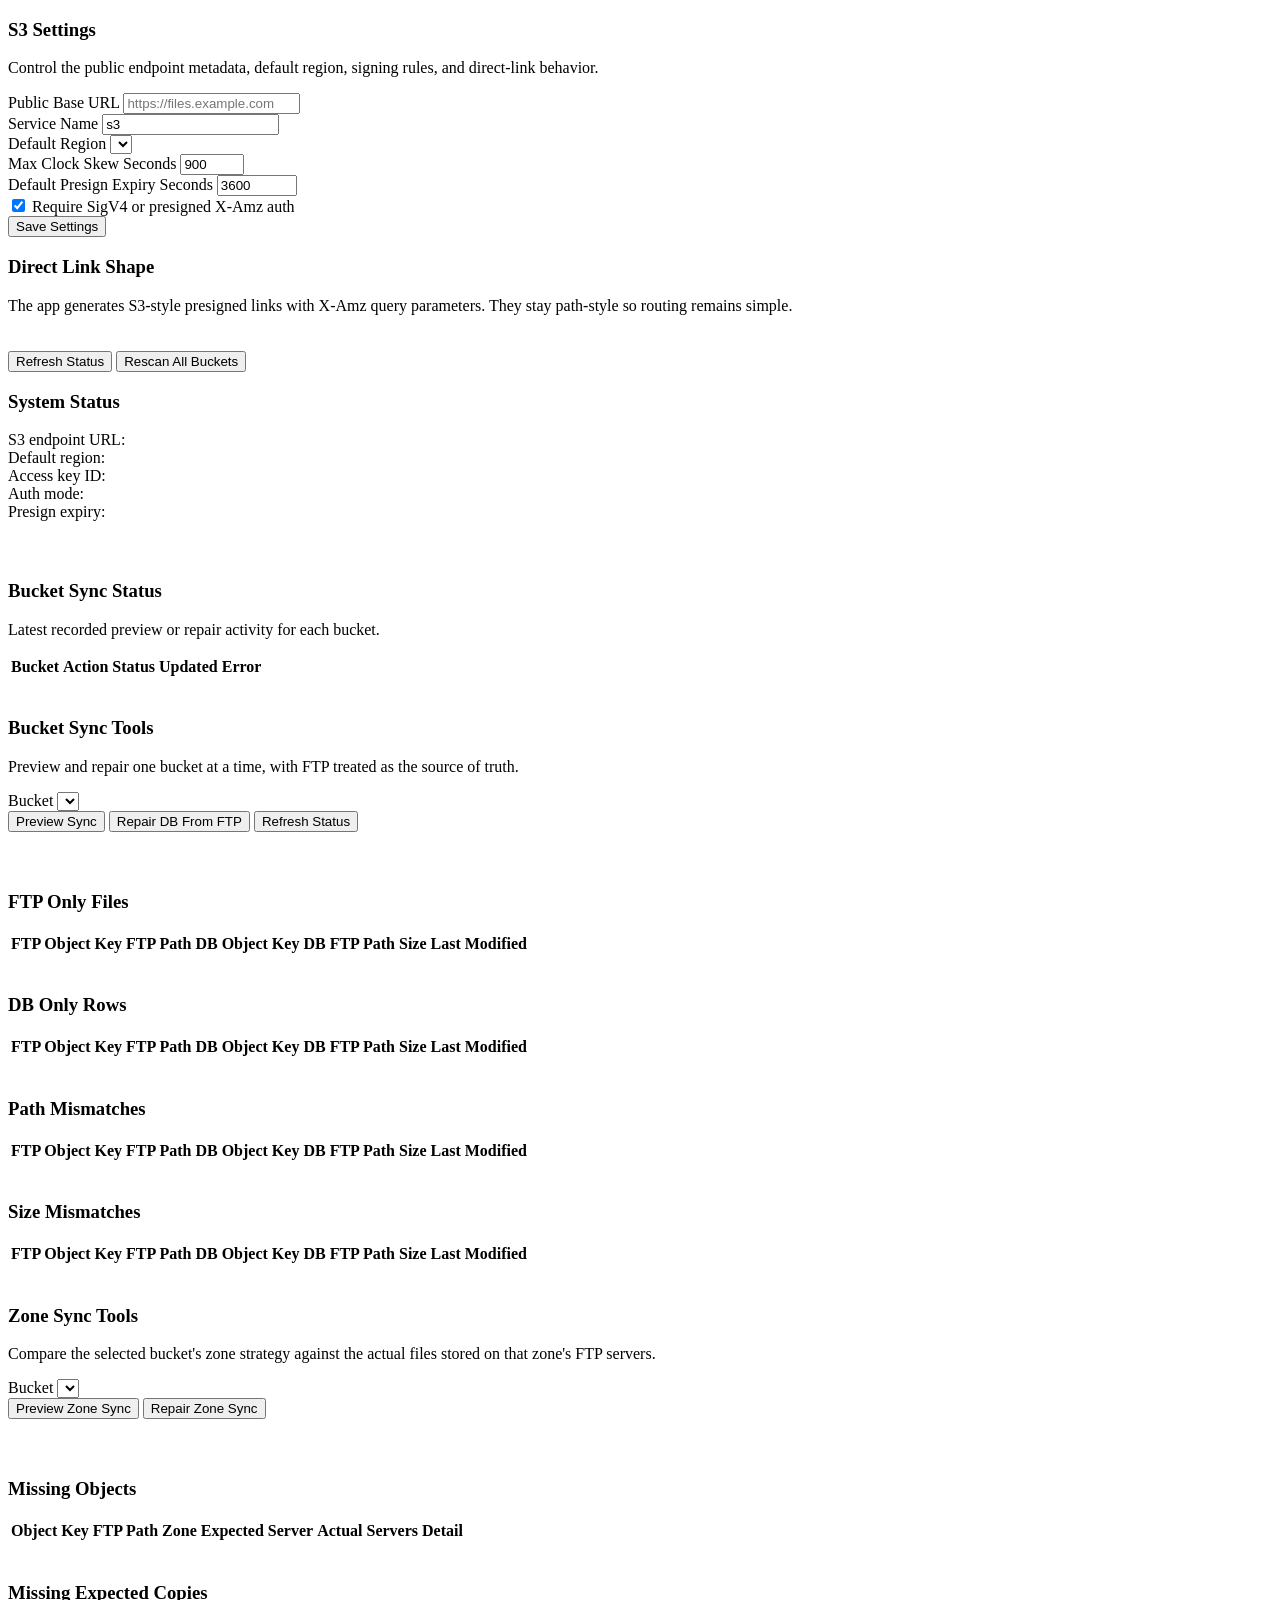
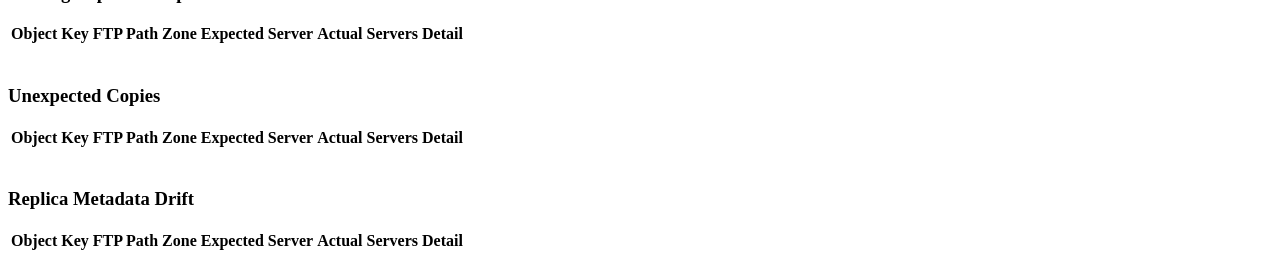
==== app/static/pages/settings.html @ 1babcd03 "first commit" ====
<!DOCTYPE html>
<html lang="en">
  <head>
    <meta charset="UTF-8" />
    <meta name="viewport" content="width=device-width, initial-scale=1.0" />
    <title>Settings</title>
    <link rel="stylesheet" href="/panel/css/styles.css" />
  </head>
  <body>
    <div class="app-shell">
      <aside id="sidebar" class="sidebar"></aside>
      <main class="content">
        <header id="topbar" class="topbar"></header>
        <div id="flash" class="flash"></div>

        <div class="two-column">
          <section class="form-card">
            <h3 class="section-title">S3 Settings</h3>
            <p class="section-subtitle">Control the public endpoint metadata, default region, signing rules, and direct-link behavior.</p>
            <form id="settings-form" class="form-grid">
              <div class="field">
                <label for="public-base-url">Public Base URL</label>
                <input id="public-base-url" name="public_base_url" placeholder="https://files.example.com" required />
              </div>
              <div class="field">
                <label for="s3-service-name">Service Name</label>
                <input id="s3-service-name" name="s3_service_name" value="s3" required />
              </div>
              <div class="field">
                <label for="s3-default-region">Default Region</label>
                <select id="s3-default-region" name="s3_default_region" required></select>
              </div>
              <div class="field">
                <label for="s3-max-clock-skew-seconds">Max Clock Skew Seconds</label>
                <input id="s3-max-clock-skew-seconds" name="s3_max_clock_skew_seconds" type="number" min="0" max="3600" value="900" required />
              </div>
              <div class="field">
                <label for="s3-presign-expiry-seconds">Default Presign Expiry Seconds</label>
                <input id="s3-presign-expiry-seconds" name="s3_presign_expiry_seconds" type="number" min="60" max="604800" value="3600" required />
              </div>
              <label class="field-inline">
                <input id="s3-require-sigv4" name="s3_require_sigv4" type="checkbox" checked />
                <span>Require SigV4 or presigned X-Amz auth</span>
              </label>
              <div class="actions">
                <button class="btn btn-primary" type="submit">Save Settings</button>
              </div>
            </form>
          </section>

          <section class="hero-card">
            <h3 class="section-title">Direct Link Shape</h3>
            <p>The app generates S3-style presigned links with X-Amz query parameters. They stay path-style so routing remains simple.</p>
            <div class="code-box" id="settings-link-example"></div>
            <div class="muted" id="settings-summary"></div>
          </section>
        </div>

        <div style="height: 20px"></div>

        <section class="hero-card">
          <div class="actions">
            <button id="status-refresh" class="btn btn-secondary" type="button">Refresh Status</button>
            <button id="status-rescan-all" class="btn btn-primary" type="button">Rescan All Buckets</button>
          </div>
          <h3 class="section-title">System Status</h3>
          <div class="muted">S3 endpoint URL: <span id="endpoint-url"></span></div>
          <div class="muted">Default region: <span id="endpoint-region"></span></div>
          <div class="muted">Access key ID: <span id="endpoint-access-key"></span></div>
          <div class="muted">Auth mode: <span id="endpoint-auth-mode"></span></div>
          <div class="muted">Presign expiry: <span id="endpoint-presign-expiry"></span></div>
        </section>

        <div style="height: 20px"></div>

        <section id="status-cards" class="card-grid"></section>

        <div style="height: 20px"></div>

        <section class="table-card">
          <h3 class="section-title">Bucket Sync Status</h3>
          <p class="section-subtitle">Latest recorded preview or repair activity for each bucket.</p>
          <div class="table-wrap">
            <table>
              <thead>
                <tr>
                  <th>Bucket</th>
                  <th>Action</th>
                  <th>Status</th>
                  <th>Updated</th>
                  <th>Error</th>
                </tr>
              </thead>
              <tbody id="status-sync-table"></tbody>
            </table>
          </div>
        </section>

        <div style="height: 20px"></div>

        <section class="form-card">
          <h3 class="section-title">Bucket Sync Tools</h3>
          <p class="section-subtitle">Preview and repair one bucket at a time, with FTP treated as the source of truth.</p>
          <div class="toolbar">
            <div class="field">
              <label for="sync-bucket">Bucket</label>
              <select id="sync-bucket"></select>
            </div>
            <div class="actions" style="align-self: end">
              <button id="sync-preview" class="btn btn-secondary" type="button">Preview Sync</button>
              <button id="sync-repair" class="btn btn-primary" type="button">Repair DB From FTP</button>
              <button id="sync-refresh-status" class="btn btn-secondary" type="button">Refresh Status</button>
            </div>
          </div>
          <div class="actions">
            <div id="sync-status-pill"></div>
            <div id="sync-status-detail" class="muted"></div>
          </div>
        </section>

        <div style="height: 20px"></div>

        <section id="sync-summary" class="card-grid"></section>

        <div style="height: 20px"></div>

        <section class="table-card">
          <h3 class="section-title">FTP Only Files</h3>
          <div class="table-wrap">
            <table>
              <thead>
                <tr>
                  <th>FTP Object Key</th>
                  <th>FTP Path</th>
                  <th>DB Object Key</th>
                  <th>DB FTP Path</th>
                  <th>Size</th>
                  <th>Last Modified</th>
                </tr>
              </thead>
              <tbody id="ftp-only-table"></tbody>
            </table>
          </div>
        </section>

        <div style="height: 20px"></div>

        <section class="table-card">
          <h3 class="section-title">DB Only Rows</h3>
          <div class="table-wrap">
            <table>
              <thead>
                <tr>
                  <th>FTP Object Key</th>
                  <th>FTP Path</th>
                  <th>DB Object Key</th>
                  <th>DB FTP Path</th>
                  <th>Size</th>
                  <th>Last Modified</th>
                </tr>
              </thead>
              <tbody id="db-only-table"></tbody>
            </table>
          </div>
        </section>

        <div style="height: 20px"></div>

        <section class="table-card">
          <h3 class="section-title">Path Mismatches</h3>
          <div class="table-wrap">
            <table>
              <thead>
                <tr>
                  <th>FTP Object Key</th>
                  <th>FTP Path</th>
                  <th>DB Object Key</th>
                  <th>DB FTP Path</th>
                  <th>Size</th>
                  <th>Last Modified</th>
                </tr>
              </thead>
              <tbody id="path-mismatch-table"></tbody>
            </table>
          </div>
        </section>

        <div style="height: 20px"></div>

        <section class="table-card">
          <h3 class="section-title">Size Mismatches</h3>
          <div class="table-wrap">
            <table>
              <thead>
                <tr>
                  <th>FTP Object Key</th>
                  <th>FTP Path</th>
                  <th>DB Object Key</th>
                  <th>DB FTP Path</th>
                  <th>Size</th>
                  <th>Last Modified</th>
                </tr>
              </thead>
              <tbody id="size-mismatch-table"></tbody>
            </table>
          </div>
        </section>

        <div style="height: 20px"></div>

        <section class="form-card">
          <h3 class="section-title">Zone Sync Tools</h3>
          <p class="section-subtitle">Compare the selected bucket's zone strategy against the actual files stored on that zone's FTP servers.</p>
          <div class="toolbar">
            <div class="field">
              <label for="zone-sync-bucket">Bucket</label>
              <select id="zone-sync-bucket"></select>
            </div>
            <div class="actions" style="align-self: end">
              <button id="zone-sync-preview" class="btn btn-secondary" type="button">Preview Zone Sync</button>
              <button id="zone-sync-repair" class="btn btn-primary" type="button">Repair Zone Sync</button>
            </div>
          </div>
        </section>

        <div style="height: 20px"></div>

        <section id="zone-sync-summary" class="card-grid"></section>

        <div style="height: 20px"></div>

        <section class="table-card">
          <h3 class="section-title">Missing Objects</h3>
          <div class="table-wrap">
            <table>
              <thead>
                <tr>
                  <th>Object Key</th>
                  <th>FTP Path</th>
                  <th>Zone</th>
                  <th>Expected Server</th>
                  <th>Actual Servers</th>
                  <th>Detail</th>
                </tr>
              </thead>
              <tbody id="zone-sync-missing-objects-table"></tbody>
            </table>
          </div>
        </section>

        <div style="height: 20px"></div>

        <section class="table-card">
          <h3 class="section-title">Missing Expected Copies</h3>
          <div class="table-wrap">
            <table>
              <thead>
                <tr>
                  <th>Object Key</th>
                  <th>FTP Path</th>
                  <th>Zone</th>
                  <th>Expected Server</th>
                  <th>Actual Servers</th>
                  <th>Detail</th>
                </tr>
              </thead>
              <tbody id="zone-sync-missing-expected-table"></tbody>
            </table>
          </div>
        </section>

        <div style="height: 20px"></div>

        <section class="table-card">
          <h3 class="section-title">Unexpected Copies</h3>
          <div class="table-wrap">
            <table>
              <thead>
                <tr>
                  <th>Object Key</th>
                  <th>FTP Path</th>
                  <th>Zone</th>
                  <th>Expected Server</th>
                  <th>Actual Servers</th>
                  <th>Detail</th>
                </tr>
              </thead>
              <tbody id="zone-sync-unexpected-table"></tbody>
            </table>
          </div>
        </section>

        <div style="height: 20px"></div>

        <section class="table-card">
          <h3 class="section-title">Replica Metadata Drift</h3>
          <div class="table-wrap">
            <table>
              <thead>
                <tr>
                  <th>Object Key</th>
                  <th>FTP Path</th>
                  <th>Zone</th>
                  <th>Expected Server</th>
                  <th>Actual Servers</th>
                  <th>Detail</th>
                </tr>
              </thead>
              <tbody id="zone-sync-db-mismatch-table"></tbody>
            </table>
          </div>
        </section>
      </main>
    </div>
    <script type="module" src="/panel/js/settings.js"></script>
  </body>
  </html>
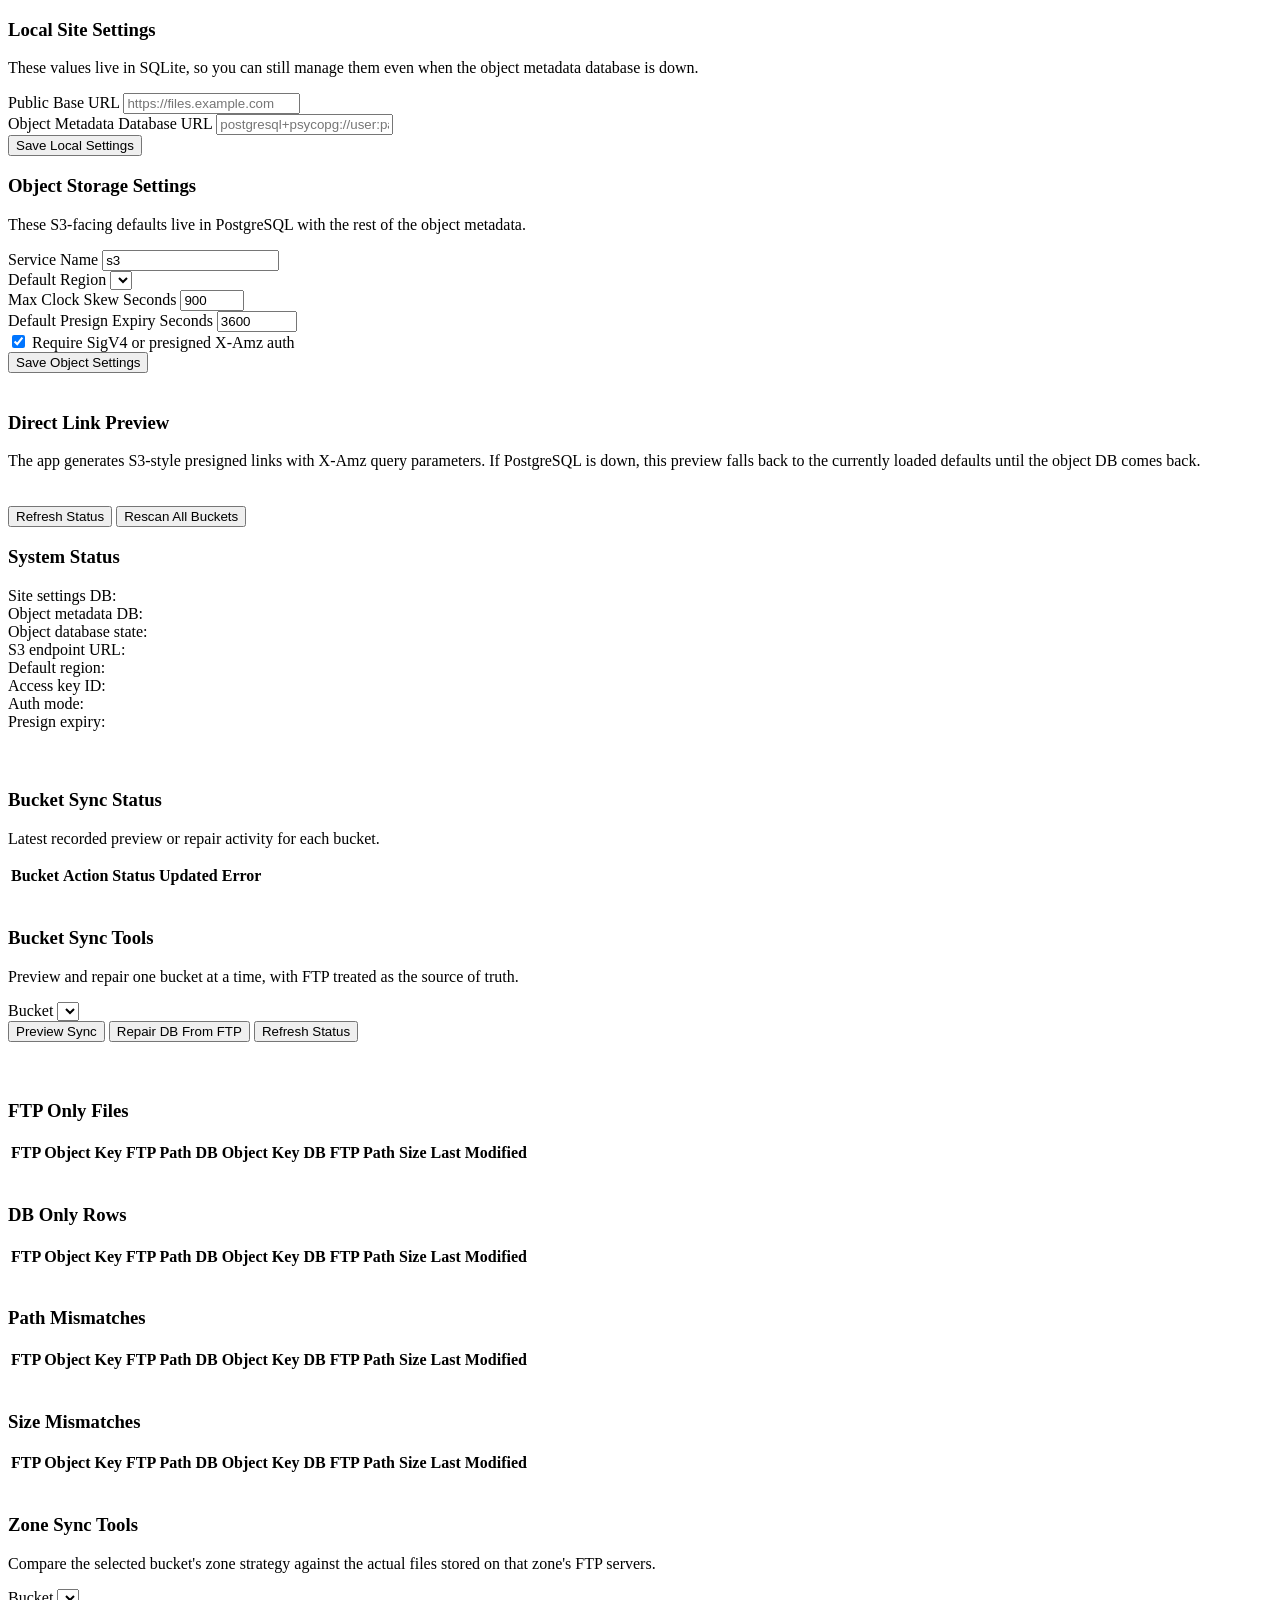
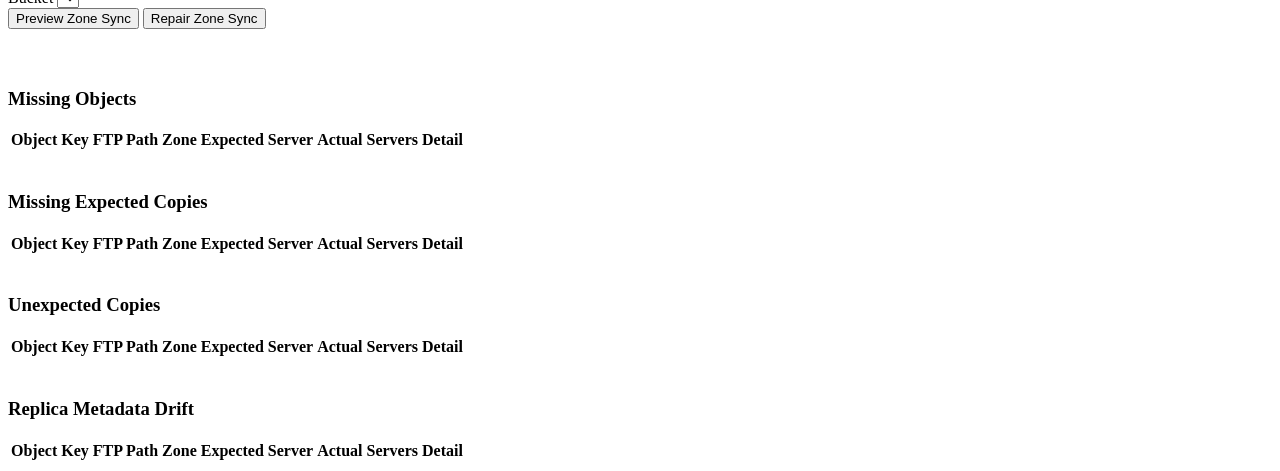
==== commit 93b774be: "Made local things use SQLite" ====
--- a/app/static/pages/settings.html
+++ b/app/static/pages/settings.html
@@ -15,13 +15,31 @@
 
         <div class="two-column">
           <section class="form-card">
-            <h3 class="section-title">S3 Settings</h3>
-            <p class="section-subtitle">Control the public endpoint metadata, default region, signing rules, and direct-link behavior.</p>
-            <form id="settings-form" class="form-grid">
+            <h3 class="section-title">Local Site Settings</h3>
+            <p class="section-subtitle">These values live in SQLite, so you can still manage them even when the object metadata database is down.</p>
+            <form id="site-settings-form" class="form-grid">
               <div class="field">
                 <label for="public-base-url">Public Base URL</label>
                 <input id="public-base-url" name="public_base_url" placeholder="https://files.example.com" required />
               </div>
+              <div class="field">
+                <label for="object-database-url">Object Metadata Database URL</label>
+                <input id="object-database-url" name="object_database_url" placeholder="postgresql+psycopg://user:password@host:5432/ftp2s3" required />
+              </div>
+              <div class="actions">
+                <button class="btn btn-primary" type="submit">Save Local Settings</button>
+              </div>
+            </form>
+          </section>
+
+          <section id="object-settings-card" class="form-card">
+            <div class="section-status">
+              <h3 class="section-title">Object Storage Settings</h3>
+              <div id="object-db-state-chip"></div>
+            </div>
+            <p class="section-subtitle">These S3-facing defaults live in PostgreSQL with the rest of the object metadata.</p>
+            <div id="object-db-inline-warning" class="empty-state" hidden></div>
+            <form id="object-settings-form" class="form-grid">
               <div class="field">
                 <label for="s3-service-name">Service Name</label>
                 <input id="s3-service-name" name="s3_service_name" value="s3" required />
@@ -43,18 +61,20 @@
                 <span>Require SigV4 or presigned X-Amz auth</span>
               </label>
               <div class="actions">
-                <button class="btn btn-primary" type="submit">Save Settings</button>
+                <button id="object-settings-submit" class="btn btn-primary" type="submit">Save Object Settings</button>
               </div>
             </form>
           </section>
-
-          <section class="hero-card">
-            <h3 class="section-title">Direct Link Shape</h3>
-            <p>The app generates S3-style presigned links with X-Amz query parameters. They stay path-style so routing remains simple.</p>
-            <div class="code-box" id="settings-link-example"></div>
-            <div class="muted" id="settings-summary"></div>
-          </section>
         </div>
+
+        <div style="height: 20px"></div>
+
+        <section class="hero-card">
+          <h3 class="section-title">Direct Link Preview</h3>
+          <p>The app generates S3-style presigned links with X-Amz query parameters. If PostgreSQL is down, this preview falls back to the currently loaded defaults until the object DB comes back.</p>
+          <div class="code-box" id="settings-link-example"></div>
+          <div class="muted" id="settings-summary"></div>
+        </section>
 
         <div style="height: 20px"></div>
 
@@ -64,6 +84,9 @@
             <button id="status-rescan-all" class="btn btn-primary" type="button">Rescan All Buckets</button>
           </div>
           <h3 class="section-title">System Status</h3>
+          <div class="muted">Site settings DB: <span id="site-database-url"></span></div>
+          <div class="muted">Object metadata DB: <span id="object-database-url-status"></span></div>
+          <div class="muted">Object database state: <span id="object-database-state-text"></span></div>
           <div class="muted">S3 endpoint URL: <span id="endpoint-url"></span></div>
           <div class="muted">Default region: <span id="endpoint-region"></span></div>
           <div class="muted">Access key ID: <span id="endpoint-access-key"></span></div>
@@ -73,245 +96,253 @@
 
         <div style="height: 20px"></div>
 
-        <section id="status-cards" class="card-grid"></section>
-
-        <div style="height: 20px"></div>
-
-        <section class="table-card">
-          <h3 class="section-title">Bucket Sync Status</h3>
-          <p class="section-subtitle">Latest recorded preview or repair activity for each bucket.</p>
-          <div class="table-wrap">
-            <table>
-              <thead>
-                <tr>
-                  <th>Bucket</th>
-                  <th>Action</th>
-                  <th>Status</th>
-                  <th>Updated</th>
-                  <th>Error</th>
-                </tr>
-              </thead>
-              <tbody id="status-sync-table"></tbody>
-            </table>
-          </div>
+        <section id="object-db-disabled-state" class="hero-card" hidden>
+          <h3 class="section-title">Object Features Paused</h3>
+          <p id="object-db-disabled-message" class="list-muted"></p>
+          <p class="list-muted">You can still log in, adjust local site settings, and change the PostgreSQL connection string from this page.</p>
         </section>
 
-        <div style="height: 20px"></div>
-
-        <section class="form-card">
-          <h3 class="section-title">Bucket Sync Tools</h3>
-          <p class="section-subtitle">Preview and repair one bucket at a time, with FTP treated as the source of truth.</p>
-          <div class="toolbar">
-            <div class="field">
-              <label for="sync-bucket">Bucket</label>
-              <select id="sync-bucket"></select>
-            </div>
-            <div class="actions" style="align-self: end">
-              <button id="sync-preview" class="btn btn-secondary" type="button">Preview Sync</button>
-              <button id="sync-repair" class="btn btn-primary" type="button">Repair DB From FTP</button>
-              <button id="sync-refresh-status" class="btn btn-secondary" type="button">Refresh Status</button>
-            </div>
-          </div>
-          <div class="actions">
-            <div id="sync-status-pill"></div>
-            <div id="sync-status-detail" class="muted"></div>
-          </div>
-        </section>
-
-        <div style="height: 20px"></div>
-
-        <section id="sync-summary" class="card-grid"></section>
-
-        <div style="height: 20px"></div>
-
-        <section class="table-card">
-          <h3 class="section-title">FTP Only Files</h3>
-          <div class="table-wrap">
-            <table>
-              <thead>
-                <tr>
-                  <th>FTP Object Key</th>
-                  <th>FTP Path</th>
-                  <th>DB Object Key</th>
-                  <th>DB FTP Path</th>
-                  <th>Size</th>
-                  <th>Last Modified</th>
-                </tr>
-              </thead>
-              <tbody id="ftp-only-table"></tbody>
-            </table>
-          </div>
-        </section>
-
-        <div style="height: 20px"></div>
-
-        <section class="table-card">
-          <h3 class="section-title">DB Only Rows</h3>
-          <div class="table-wrap">
-            <table>
-              <thead>
-                <tr>
-                  <th>FTP Object Key</th>
-                  <th>FTP Path</th>
-                  <th>DB Object Key</th>
-                  <th>DB FTP Path</th>
-                  <th>Size</th>
-                  <th>Last Modified</th>
-                </tr>
-              </thead>
-              <tbody id="db-only-table"></tbody>
-            </table>
-          </div>
-        </section>
-
-        <div style="height: 20px"></div>
-
-        <section class="table-card">
-          <h3 class="section-title">Path Mismatches</h3>
-          <div class="table-wrap">
-            <table>
-              <thead>
-                <tr>
-                  <th>FTP Object Key</th>
-                  <th>FTP Path</th>
-                  <th>DB Object Key</th>
-                  <th>DB FTP Path</th>
-                  <th>Size</th>
-                  <th>Last Modified</th>
-                </tr>
-              </thead>
-              <tbody id="path-mismatch-table"></tbody>
-            </table>
-          </div>
-        </section>
-
-        <div style="height: 20px"></div>
-
-        <section class="table-card">
-          <h3 class="section-title">Size Mismatches</h3>
-          <div class="table-wrap">
-            <table>
-              <thead>
-                <tr>
-                  <th>FTP Object Key</th>
-                  <th>FTP Path</th>
-                  <th>DB Object Key</th>
-                  <th>DB FTP Path</th>
-                  <th>Size</th>
-                  <th>Last Modified</th>
-                </tr>
-              </thead>
-              <tbody id="size-mismatch-table"></tbody>
-            </table>
-          </div>
-        </section>
-
-        <div style="height: 20px"></div>
-
-        <section class="form-card">
-          <h3 class="section-title">Zone Sync Tools</h3>
-          <p class="section-subtitle">Compare the selected bucket's zone strategy against the actual files stored on that zone's FTP servers.</p>
-          <div class="toolbar">
-            <div class="field">
-              <label for="zone-sync-bucket">Bucket</label>
-              <select id="zone-sync-bucket"></select>
-            </div>
-            <div class="actions" style="align-self: end">
-              <button id="zone-sync-preview" class="btn btn-secondary" type="button">Preview Zone Sync</button>
-              <button id="zone-sync-repair" class="btn btn-primary" type="button">Repair Zone Sync</button>
-            </div>
-          </div>
-        </section>
-
-        <div style="height: 20px"></div>
-
-        <section id="zone-sync-summary" class="card-grid"></section>
-
-        <div style="height: 20px"></div>
-
-        <section class="table-card">
-          <h3 class="section-title">Missing Objects</h3>
-          <div class="table-wrap">
-            <table>
-              <thead>
-                <tr>
-                  <th>Object Key</th>
-                  <th>FTP Path</th>
-                  <th>Zone</th>
-                  <th>Expected Server</th>
-                  <th>Actual Servers</th>
-                  <th>Detail</th>
-                </tr>
-              </thead>
-              <tbody id="zone-sync-missing-objects-table"></tbody>
-            </table>
-          </div>
-        </section>
-
-        <div style="height: 20px"></div>
-
-        <section class="table-card">
-          <h3 class="section-title">Missing Expected Copies</h3>
-          <div class="table-wrap">
-            <table>
-              <thead>
-                <tr>
-                  <th>Object Key</th>
-                  <th>FTP Path</th>
-                  <th>Zone</th>
-                  <th>Expected Server</th>
-                  <th>Actual Servers</th>
-                  <th>Detail</th>
-                </tr>
-              </thead>
-              <tbody id="zone-sync-missing-expected-table"></tbody>
-            </table>
-          </div>
-        </section>
-
-        <div style="height: 20px"></div>
-
-        <section class="table-card">
-          <h3 class="section-title">Unexpected Copies</h3>
-          <div class="table-wrap">
-            <table>
-              <thead>
-                <tr>
-                  <th>Object Key</th>
-                  <th>FTP Path</th>
-                  <th>Zone</th>
-                  <th>Expected Server</th>
-                  <th>Actual Servers</th>
-                  <th>Detail</th>
-                </tr>
-              </thead>
-              <tbody id="zone-sync-unexpected-table"></tbody>
-            </table>
-          </div>
-        </section>
-
-        <div style="height: 20px"></div>
-
-        <section class="table-card">
-          <h3 class="section-title">Replica Metadata Drift</h3>
-          <div class="table-wrap">
-            <table>
-              <thead>
-                <tr>
-                  <th>Object Key</th>
-                  <th>FTP Path</th>
-                  <th>Zone</th>
-                  <th>Expected Server</th>
-                  <th>Actual Servers</th>
-                  <th>Detail</th>
-                </tr>
-              </thead>
-              <tbody id="zone-sync-db-mismatch-table"></tbody>
-            </table>
-          </div>
-        </section>
+        <div id="object-db-sections">
+          <section id="status-cards" class="card-grid"></section>
+
+          <div style="height: 20px"></div>
+
+          <section class="table-card">
+            <h3 class="section-title">Bucket Sync Status</h3>
+            <p class="section-subtitle">Latest recorded preview or repair activity for each bucket.</p>
+            <div class="table-wrap">
+              <table>
+                <thead>
+                  <tr>
+                    <th>Bucket</th>
+                    <th>Action</th>
+                    <th>Status</th>
+                    <th>Updated</th>
+                    <th>Error</th>
+                  </tr>
+                </thead>
+                <tbody id="status-sync-table"></tbody>
+              </table>
+            </div>
+          </section>
+
+          <div style="height: 20px"></div>
+
+          <section class="form-card">
+            <h3 class="section-title">Bucket Sync Tools</h3>
+            <p class="section-subtitle">Preview and repair one bucket at a time, with FTP treated as the source of truth.</p>
+            <div class="toolbar">
+              <div class="field">
+                <label for="sync-bucket">Bucket</label>
+                <select id="sync-bucket"></select>
+              </div>
+              <div class="actions" style="align-self: end">
+                <button id="sync-preview" class="btn btn-secondary" type="button">Preview Sync</button>
+                <button id="sync-repair" class="btn btn-primary" type="button">Repair DB From FTP</button>
+                <button id="sync-refresh-status" class="btn btn-secondary" type="button">Refresh Status</button>
+              </div>
+            </div>
+            <div class="actions">
+              <div id="sync-status-pill"></div>
+              <div id="sync-status-detail" class="muted"></div>
+            </div>
+          </section>
+
+          <div style="height: 20px"></div>
+
+          <section id="sync-summary" class="card-grid"></section>
+
+          <div style="height: 20px"></div>
+
+          <section class="table-card">
+            <h3 class="section-title">FTP Only Files</h3>
+            <div class="table-wrap">
+              <table>
+                <thead>
+                  <tr>
+                    <th>FTP Object Key</th>
+                    <th>FTP Path</th>
+                    <th>DB Object Key</th>
+                    <th>DB FTP Path</th>
+                    <th>Size</th>
+                    <th>Last Modified</th>
+                  </tr>
+                </thead>
+                <tbody id="ftp-only-table"></tbody>
+              </table>
+            </div>
+          </section>
+
+          <div style="height: 20px"></div>
+
+          <section class="table-card">
+            <h3 class="section-title">DB Only Rows</h3>
+            <div class="table-wrap">
+              <table>
+                <thead>
+                  <tr>
+                    <th>FTP Object Key</th>
+                    <th>FTP Path</th>
+                    <th>DB Object Key</th>
+                    <th>DB FTP Path</th>
+                    <th>Size</th>
+                    <th>Last Modified</th>
+                  </tr>
+                </thead>
+                <tbody id="db-only-table"></tbody>
+              </table>
+            </div>
+          </section>
+
+          <div style="height: 20px"></div>
+
+          <section class="table-card">
+            <h3 class="section-title">Path Mismatches</h3>
+            <div class="table-wrap">
+              <table>
+                <thead>
+                  <tr>
+                    <th>FTP Object Key</th>
+                    <th>FTP Path</th>
+                    <th>DB Object Key</th>
+                    <th>DB FTP Path</th>
+                    <th>Size</th>
+                    <th>Last Modified</th>
+                  </tr>
+                </thead>
+                <tbody id="path-mismatch-table"></tbody>
+              </table>
+            </div>
+          </section>
+
+          <div style="height: 20px"></div>
+
+          <section class="table-card">
+            <h3 class="section-title">Size Mismatches</h3>
+            <div class="table-wrap">
+              <table>
+                <thead>
+                  <tr>
+                    <th>FTP Object Key</th>
+                    <th>FTP Path</th>
+                    <th>DB Object Key</th>
+                    <th>DB FTP Path</th>
+                    <th>Size</th>
+                    <th>Last Modified</th>
+                  </tr>
+                </thead>
+                <tbody id="size-mismatch-table"></tbody>
+              </table>
+            </div>
+          </section>
+
+          <div style="height: 20px"></div>
+
+          <section class="form-card">
+            <h3 class="section-title">Zone Sync Tools</h3>
+            <p class="section-subtitle">Compare the selected bucket's zone strategy against the actual files stored on that zone's FTP servers.</p>
+            <div class="toolbar">
+              <div class="field">
+                <label for="zone-sync-bucket">Bucket</label>
+                <select id="zone-sync-bucket"></select>
+              </div>
+              <div class="actions" style="align-self: end">
+                <button id="zone-sync-preview" class="btn btn-secondary" type="button">Preview Zone Sync</button>
+                <button id="zone-sync-repair" class="btn btn-primary" type="button">Repair Zone Sync</button>
+              </div>
+            </div>
+          </section>
+
+          <div style="height: 20px"></div>
+
+          <section id="zone-sync-summary" class="card-grid"></section>
+
+          <div style="height: 20px"></div>
+
+          <section class="table-card">
+            <h3 class="section-title">Missing Objects</h3>
+            <div class="table-wrap">
+              <table>
+                <thead>
+                  <tr>
+                    <th>Object Key</th>
+                    <th>FTP Path</th>
+                    <th>Zone</th>
+                    <th>Expected Server</th>
+                    <th>Actual Servers</th>
+                    <th>Detail</th>
+                  </tr>
+                </thead>
+                <tbody id="zone-sync-missing-objects-table"></tbody>
+              </table>
+            </div>
+          </section>
+
+          <div style="height: 20px"></div>
+
+          <section class="table-card">
+            <h3 class="section-title">Missing Expected Copies</h3>
+            <div class="table-wrap">
+              <table>
+                <thead>
+                  <tr>
+                    <th>Object Key</th>
+                    <th>FTP Path</th>
+                    <th>Zone</th>
+                    <th>Expected Server</th>
+                    <th>Actual Servers</th>
+                    <th>Detail</th>
+                  </tr>
+                </thead>
+                <tbody id="zone-sync-missing-expected-table"></tbody>
+              </table>
+            </div>
+          </section>
+
+          <div style="height: 20px"></div>
+
+          <section class="table-card">
+            <h3 class="section-title">Unexpected Copies</h3>
+            <div class="table-wrap">
+              <table>
+                <thead>
+                  <tr>
+                    <th>Object Key</th>
+                    <th>FTP Path</th>
+                    <th>Zone</th>
+                    <th>Expected Server</th>
+                    <th>Actual Servers</th>
+                    <th>Detail</th>
+                  </tr>
+                </thead>
+                <tbody id="zone-sync-unexpected-table"></tbody>
+              </table>
+            </div>
+          </section>
+
+          <div style="height: 20px"></div>
+
+          <section class="table-card">
+            <h3 class="section-title">Replica Metadata Drift</h3>
+            <div class="table-wrap">
+              <table>
+                <thead>
+                  <tr>
+                    <th>Object Key</th>
+                    <th>FTP Path</th>
+                    <th>Zone</th>
+                    <th>Expected Server</th>
+                    <th>Actual Servers</th>
+                    <th>Detail</th>
+                  </tr>
+                </thead>
+                <tbody id="zone-sync-db-mismatch-table"></tbody>
+              </table>
+            </div>
+          </section>
+        </div>
       </main>
     </div>
     <script type="module" src="/panel/js/settings.js"></script>
   </body>
-  </html>
+</html>
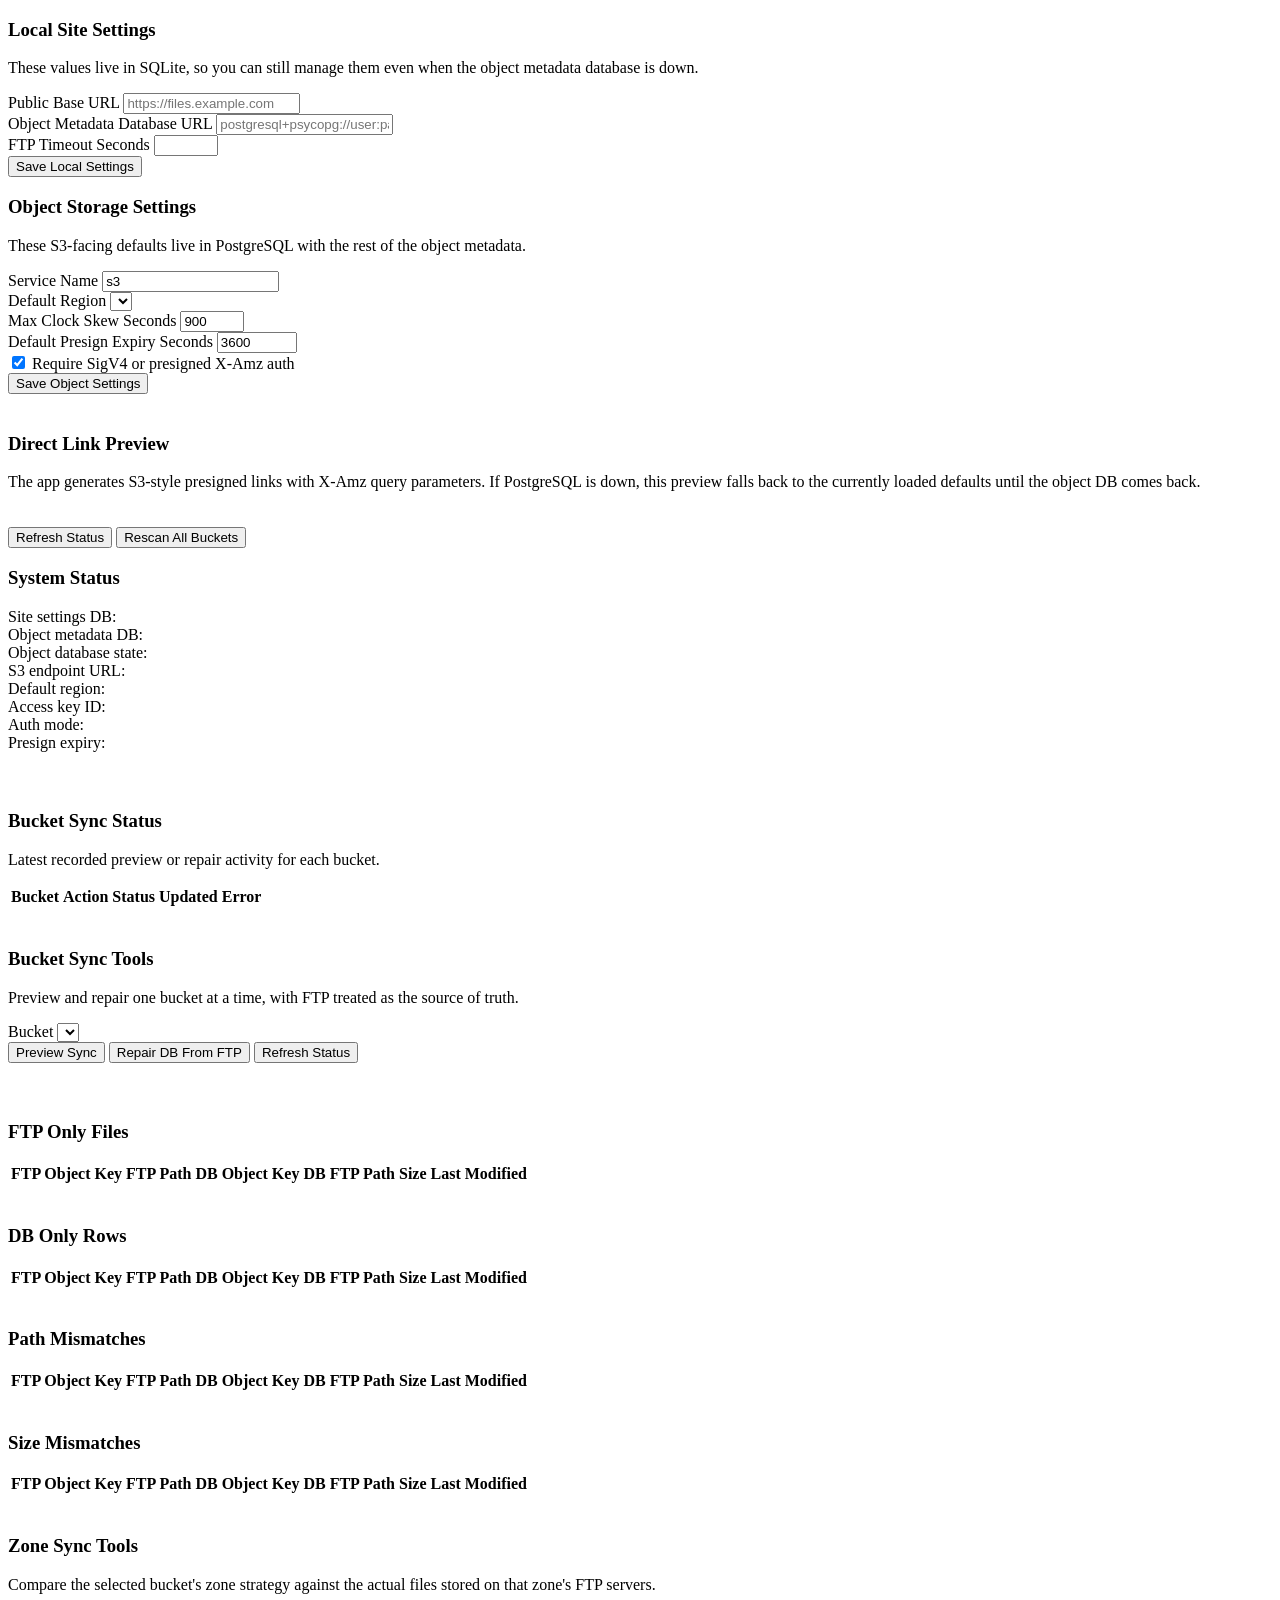
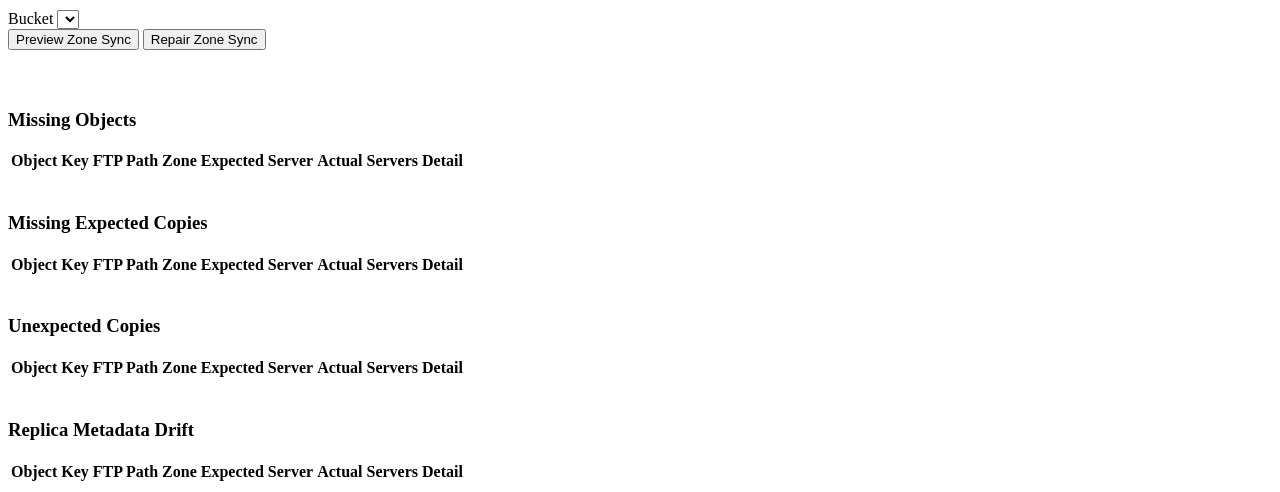
==== commit d23d2b0b: "Updated better postgresql support with install script." ====
--- a/app/static/pages/settings.html
+++ b/app/static/pages/settings.html
@@ -25,6 +25,10 @@
               <div class="field">
                 <label for="object-database-url">Object Metadata Database URL</label>
                 <input id="object-database-url" name="object_database_url" placeholder="postgresql+psycopg://user:password@host:5432/ftp2s3" required />
+              </div>
+              <div class="field">
+                <label for="ftp-timeout">FTP Timeout Seconds</label>
+                <input id="ftp-timeout" name="ftp_timeout" type="number" min="1" max="3600" required />
               </div>
               <div class="actions">
                 <button class="btn btn-primary" type="submit">Save Local Settings</button>
